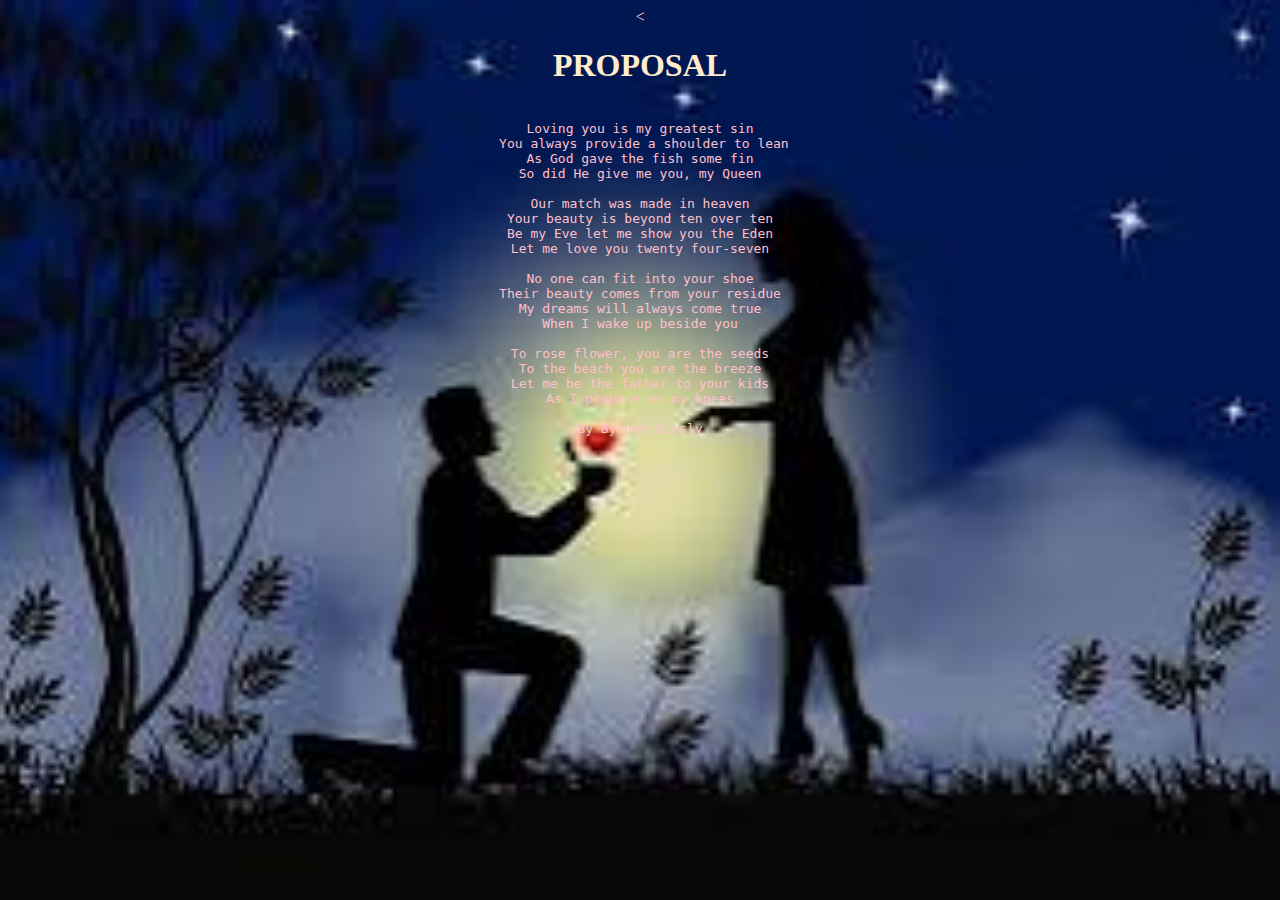
==== proposal.html @ 31a098fd "changed name" ====
<!DOCTYPE html>
<html>
<head>
    <style>

    body{
        background-image:url([data-uri]);
        background-repeat no-repeat;
        background-size: cover;
        background-attachment:fixed;
        }
    </style>

    <<link rel="stylesheet" href="proposal.css">
</head>
<body>
    <h1> PROPOSAL</h1>
    <p><pre>
       
Loving you is my greatest sin
 You always provide a shoulder to lean
As God gave the fish some fin
So did He give me you, my Queen

Our match was made in heaven
Your beauty is beyond ten over ten
Be my Eve let me show you the Eden
Let me love you twenty four-seven

No one can fit into your shoe
Their beauty comes from your residue
My dreams will always come true
When I wake up beside you

To rose flower, you are the seeds
To the beach you are the breeze
Let me be the father to your kids
As I propose on my knees

By Byrone Kinsly

</p>
</body>
</html>
---- proposal.css ----
body{
    font-family: monotype corsiva;
    text-align:center ;
    font-family: 32px;
    color:pink
}
h1{
    color:blanchedalmond;
    font-family: algerian;
}

p{
    background-color:red;
    font-family: 'Times New Roman', Times, serif;
}
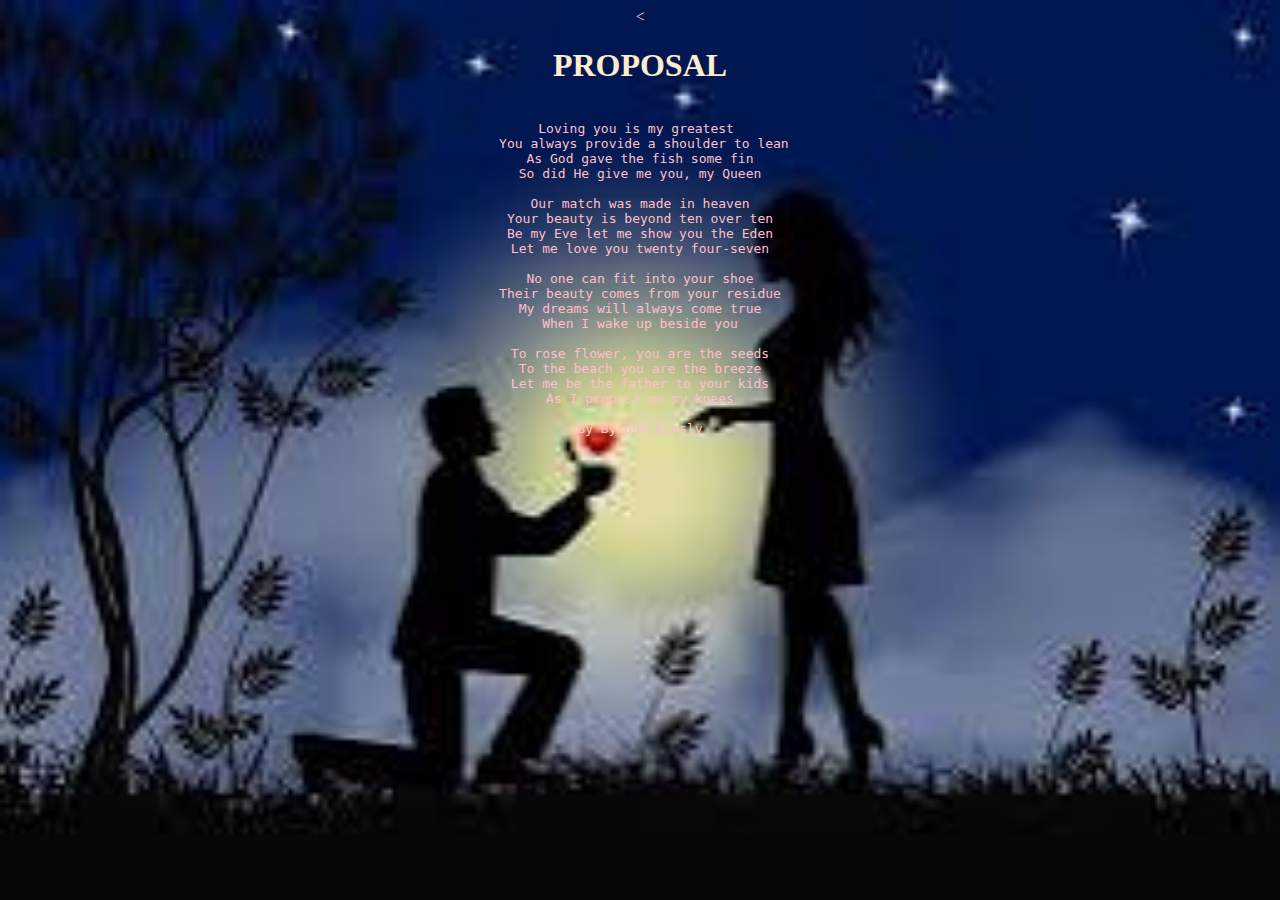
==== commit e3c9c2c0: "changes" ====
--- a/proposal.html
+++ b/proposal.html
@@ -5,7 +5,7 @@
 
     body{
         background-image:url([data-uri]);
-        background-repeat no-repeat;
+        background-repeat: no-repeat;
         background-size: cover;
         background-attachment:fixed;
         }
@@ -17,7 +17,7 @@
     <h1> PROPOSAL</h1>
     <p><pre>
        
-Loving you is my greatest sin
+Loving you is my greatest 
  You always provide a shoulder to lean
 As God gave the fish some fin
 So did He give me you, my Queen
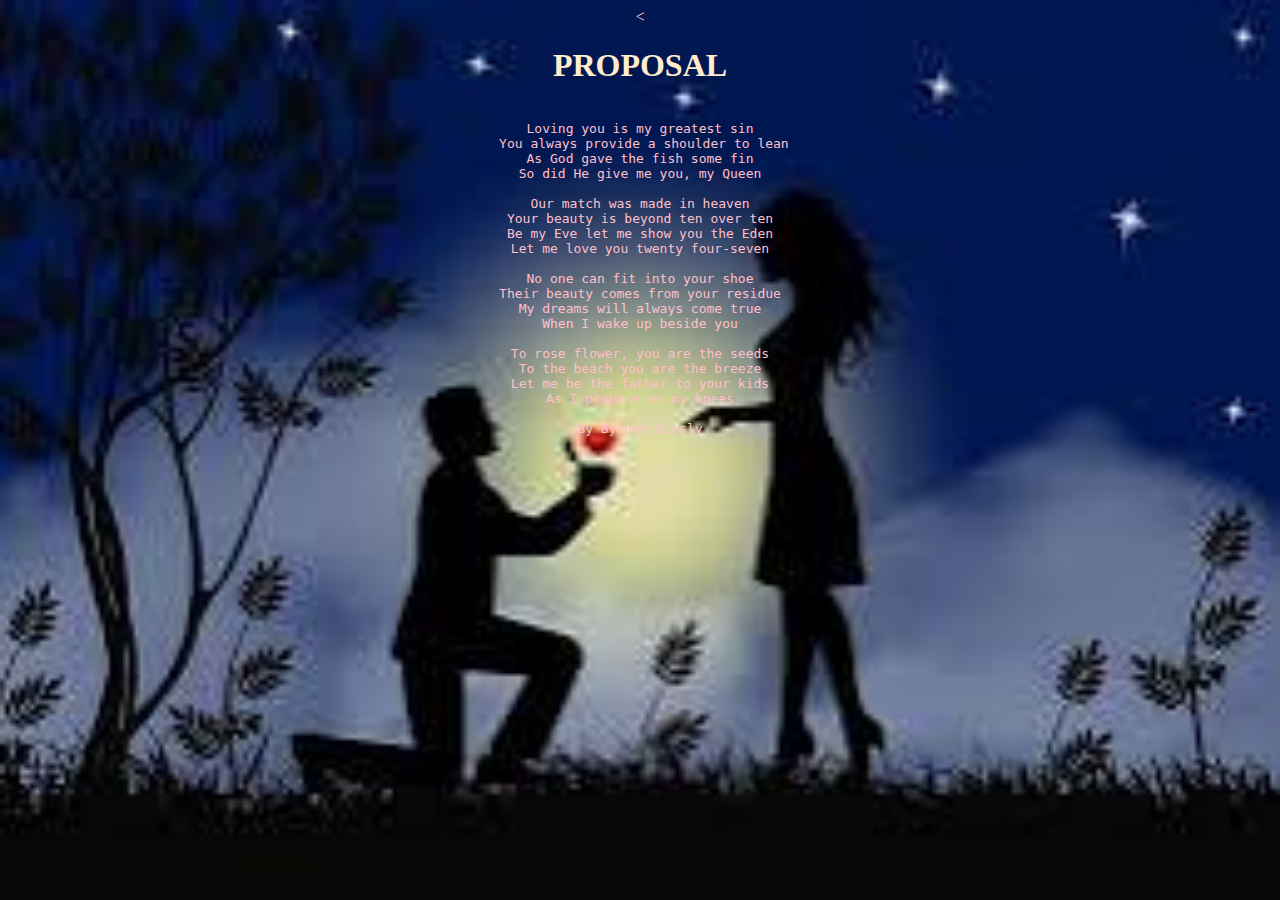
==== commit 542f2e79: "back" ====
--- a/proposal.html
+++ b/proposal.html
@@ -17,7 +17,7 @@
     <h1> PROPOSAL</h1>
     <p><pre>
        
-Loving you is my greatest 
+Loving you is my greatest sin
  You always provide a shoulder to lean
 As God gave the fish some fin
 So did He give me you, my Queen
